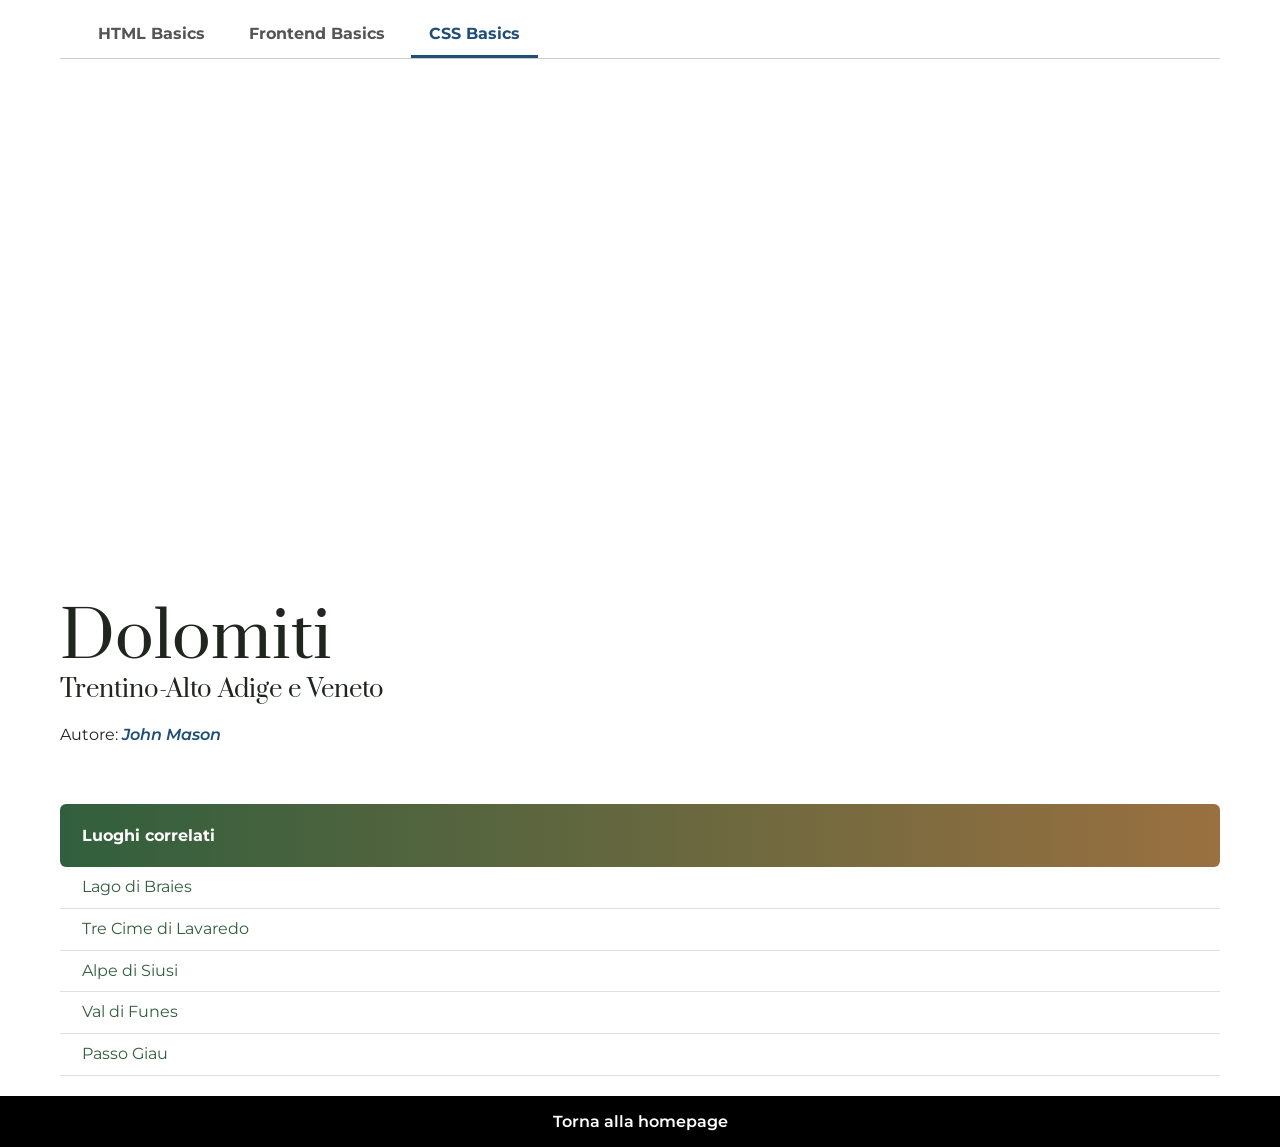
==== css-basics/index.html @ e8154440 "Add CSS Basics section with multiple landscape pages and styles" ====
<!doctype html>
<html lang="it">
  <head>
    <meta charset="UTF-8" />
    <meta name="viewport" content="width=device-width, initial-scale=1.0" />
    <title>Dolomiti | CSS Basics</title>
    <link rel="preconnect" href="https://fonts.googleapis.com" />
    <link rel="preconnect" href="https://fonts.gstatic.com" crossorigin />
    <link
      href="https://fonts.googleapis.com/css2?family=Montserrat:ital,wght@0,400;1,600&family=Prata&display=swap"
      rel="stylesheet"
    />
    <link rel="stylesheet" href="../assets/css/style.css?v=2" />
    <link rel="stylesheet" href="../assets/css/css-basics.css?v=1" />
  </head>
  <body
    class="landscape-page"
    style="
      --accent-start: #315f3d;
      --accent-end: #9a7040;
      --landscape-image: url('https://thumb.wikimedia.org/wikipedia/commons/thumb/7/7c/Dolomite_panorama.jpg/1920px-Dolomite_panorama.jpg');
    "
  >
    <nav class="tabs" aria-label="Esercitazioni">
      <a class="tab" href="../index.html">HTML Basics</a>
      <a class="tab" href="../frontend-basics.html">Frontend Basics</a>
      <a class="tab active" href="index.html" aria-current="page">CSS Basics</a>
    </nav>
    <main class="main-section">
      <div class="image-container" role="img" aria-label="Panorama delle Dolomiti"></div>
      <h1>Dolomiti</h1>
      <h3>Trentino-Alto Adige e Veneto</h3>
      <p class="photo-credit">
        Autore:
        <a
          href="https://commons.wikimedia.org/wiki/File:Dolomite_panorama.jpg"
          target="_blank"
          rel="noopener noreferrer"
          >John Mason</a
        >
      </p>
      <h6>Luoghi correlati</h6>
      <ul class="related-list">
        <li><a href="./lago-di-braies.html">Lago di Braies</a></li>
        <li><a href="./tre-cime-di-lavaredo.html">Tre Cime di Lavaredo</a></li>
        <li><a href="./alpe-di-siusi.html">Alpe di Siusi</a></li>
        <li><a href="./val-di-funes.html">Val di Funes</a></li>
        <li><a href="./passo-giau.html">Passo Giau</a></li>
      </ul>
    </main>
    <footer class="landscape-footer"><a href="./index.html">Torna alla homepage</a></footer>
  </body>
</html>
---- assets/css/style.css ----
body {
  font-family: Arial, sans-serif;
  background-color: #f4f4f4;
  color: #333333;
  margin: 0;
  padding: 30px;
}

* {
  box-sizing: border-box;
}

h1 {
  text-align: center;
  color: #1f4e79;
  font-size: 40px;
}

h2 {
  color: #1f4e79;
  border-bottom: 2px solid #1f4e79;
  padding-bottom: 5px;
  margin-top: 35px;
}

img {
  display: block;
  width: 200px;
  height: 200px;
  object-fit: cover;
  border-radius: 50%;
  margin: 20px auto;
}

a {
  color: #1f4e79;
  text-decoration: none;
}

a:hover {
  text-decoration: underline;
}

table {
  width: 100%;
  border-collapse: collapse;
  margin-top: 15px;
  margin-bottom: 30px;
}

th,
td {
  border: 1px solid #cccccc;
  padding: 12px;
  text-align: left;
}

th {
  background-color: #1f4e79;
  color: white;
}

tr:nth-child(even) {
  background-color: #e9e9e9;
}

tr:hover {
  background-color: #dddddd;
}

ul {
  line-height: 1.8;
}

p {
  line-height: 1.6;
}

.container {
  max-width: 1000px;
  margin: 0 auto;
  background-color: white;
  padding: 40px;
}

.tabs {
  display: flex;
  gap: 8px;
  margin-bottom: 32px;
  border-bottom: 1px solid #cccccc;
}

.tab {
  padding: 12px 18px;
  border-bottom: 3px solid transparent;
  color: #555555;
  font-weight: bold;
}

.tab:hover {
  color: #1f4e79;
  text-decoration: none;
}

.tab.active {
  border-bottom-color: #1f4e79;
  color: #1f4e79;
}

.form-page {
  max-width: 760px;
}

.form-header {
  margin-bottom: 32px;
}

.form-header h1 {
  margin: 6px 0 10px;
  text-align: left;
}

.form-header p {
  margin: 0;
  color: #666666;
}

form {
  display: grid;
  gap: 24px;
}

fieldset {
  margin: 0;
  padding: 24px 0;
  border: 0;
  border-top: 1px solid #dddddd;
}

legend {
  padding: 0 12px 0 0;
  color: #1f4e79;
  font-size: 20px;
  font-weight: bold;
}

.form-grid {
  display: grid;
  grid-template-columns: repeat(2, minmax(0, 1fr));
  gap: 20px;
  margin-top: 8px;
}

.form-field {
  display: grid;
  gap: 8px;
}

.form-field.full-width {
  grid-column: 1 / -1;
}

label {
  font-weight: bold;
}

input[type='text'],
input[type='email'],
input[type='password'],
input[type='date'],
input[type='number'] {
  width: 100%;
  min-height: 44px;
  padding: 10px 12px;
  border: 1px solid #aaaaaa;
  border-radius: 4px;
  background-color: #ffffff;
  color: #333333;
  font: inherit;
}

input:focus-visible,
button:focus-visible,
.tab:focus-visible {
  outline: 3px solid #e0aa3e;
  outline-offset: 2px;
}

.field-help {
  margin: 4px 0 14px;
  color: #666666;
}

.choice-grid {
  display: grid;
  grid-template-columns: repeat(3, minmax(0, 1fr));
  gap: 10px;
}

.choice,
.terms-choice {
  display: flex;
  align-items: center;
  gap: 9px;
  font-weight: normal;
}

.choice {
  min-height: 44px;
  padding: 10px 12px;
  border: 1px solid #cccccc;
  border-radius: 4px;
}

input[type='checkbox'],
input[type='radio'] {
  width: 18px;
  height: 18px;
  margin: 0;
  accent-color: #1f4e79;
}

button[type='submit'] {
  justify-self: start;
  min-height: 46px;
  padding: 12px 22px;
  border: 0;
  border-radius: 4px;
  background-color: #1f4e79;
  color: #ffffff;
  font: inherit;
  font-weight: bold;
  cursor: pointer;
}

button[type='submit']:hover {
  background-color: #173c5e;
}

@media (max-width: 600px) {
  body {
    padding: 12px;
  }

  .container {
    padding: 24px 18px;
  }

  .tabs {
    overflow-x: auto;
  }

  .tab {
    flex: 0 0 auto;
    padding: 10px 12px;
  }

  .form-header h1 {
    font-size: 32px;
  }

  .form-grid,
  .choice-grid {
    grid-template-columns: 1fr;
  }

  table {
    display: block;
    overflow-x: auto;
  }
}
---- assets/css/css-basics.css ----
.landscape-page {
  margin: 0;
  padding: 0;
  background-color: #ffffff;
  color: #202520;
  font-family: 'Montserrat', sans-serif;
}

.landscape-page .tabs {
  max-width: 1160px;
  margin: 0 auto;
  padding: 12px 20px 0;
}

.main-section {
  max-width: 1200px;
  margin: 0 auto;
  padding: 20px;
}

.image-container {
  height: 500px;
  border-radius: 6px;
  background-image: var(--landscape-image);
  background-position: center;
  background-size: cover;
}

.landscape-page h1,
.landscape-page h3 {
  margin-bottom: 0;
  color: #202520;
  font-family: 'Prata', serif;
  font-weight: 400;
  text-align: left;
}

.landscape-page h1 {
  margin-top: 24px;
  font-size: 64px;
  line-height: 1.1;
}

.landscape-page h3 {
  margin-top: 0;
  font-size: 24px;
}

.photo-credit a {
  font-weight: 600;
  font-style: italic;
}

.landscape-page h6 {
  margin-top: 56px;
  margin-bottom: 0;
  padding: 22px;
  border-radius: 6px;
  background: linear-gradient(90deg, var(--accent-start), var(--accent-end));
  color: #ffffff;
  font-size: 16px;
}

.related-list {
  margin: 0;
  padding: 0;
  list-style: none;
}

.related-list li {
  padding: 6px 0 6px 22px;
  border-bottom: 1px solid #dfdfdf;
}

.related-list a {
  color: var(--accent-start);
  text-decoration: none;
}

.related-list a:hover {
  text-decoration: underline;
}

.related-list a:visited {
  color: var(--accent-start);
}

.landscape-footer {
  padding: 16px;
  background-color: #000000;
  color: #ffffff;
  text-align: center;
}

.landscape-footer a {
  color: #ffffff;
  font-weight: 600;
}

@media (max-width: 700px) {
  .landscape-page .tabs {
    padding-inline: 12px;
  }

  .main-section {
    padding: 20px;
  }

  .image-container {
    height: 360px;
  }

  .landscape-page h1 {
    font-size: 44px;
  }
}
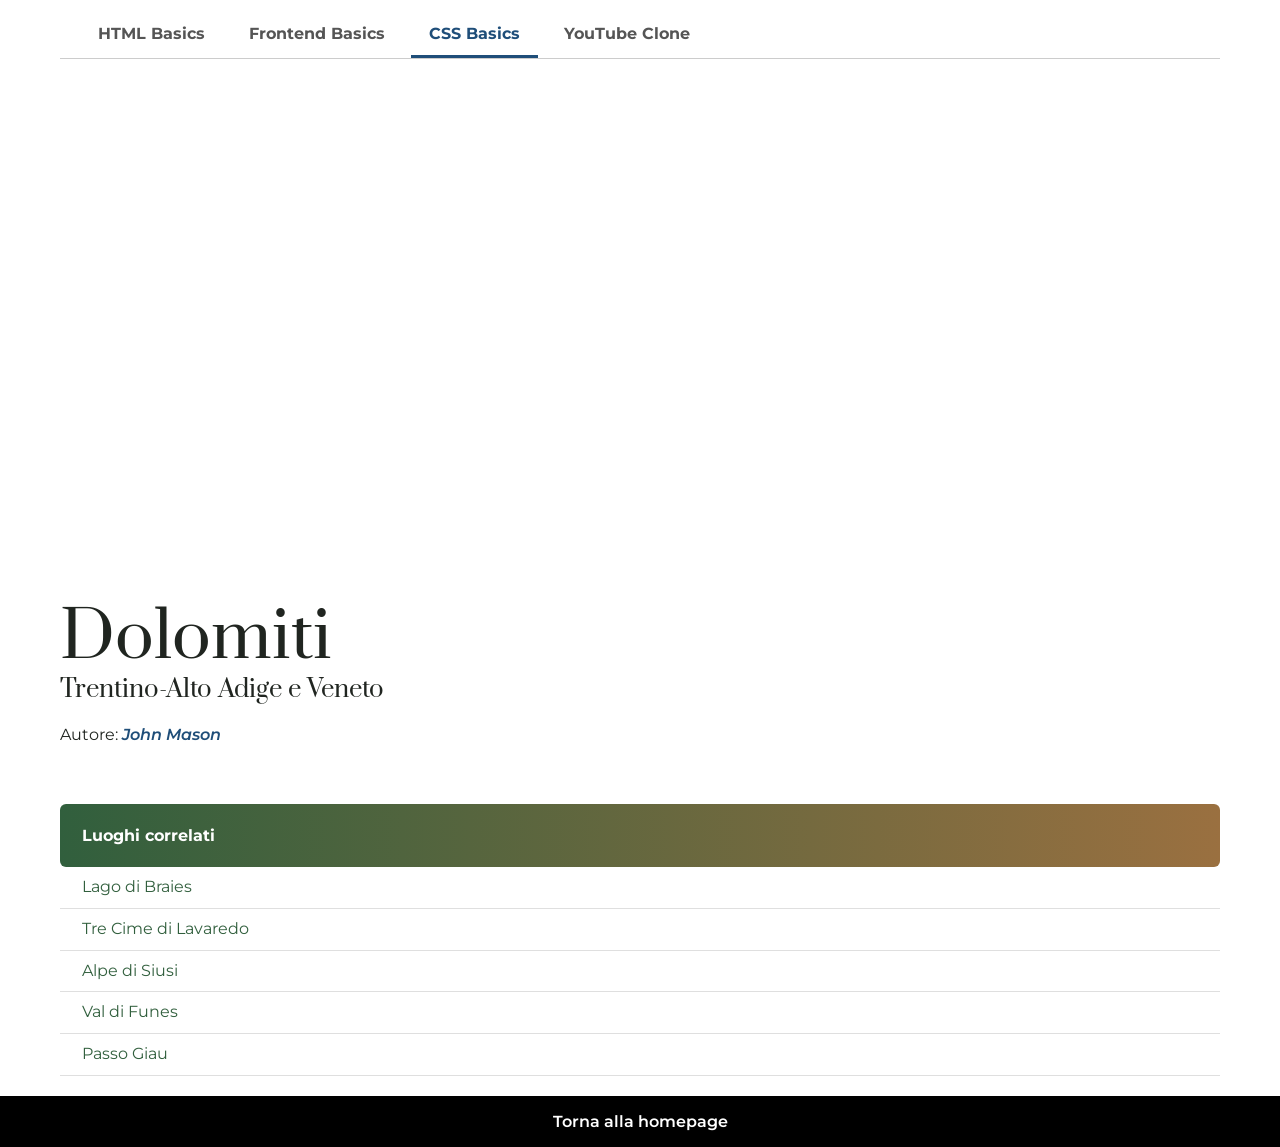
==== commit b957aeae: "Add initial implementation of YouTube clone with SVG logo, HTML structure, and CSS styling - Created" ====
--- a/css-basics/index.html
+++ b/css-basics/index.html
@@ -25,6 +25,7 @@
       <a class="tab" href="../index.html">HTML Basics</a>
       <a class="tab" href="../frontend-basics.html">Frontend Basics</a>
       <a class="tab active" href="index.html" aria-current="page">CSS Basics</a>
+      <a class="tab" href="../youtube-clone/index.html">YouTube Clone</a>
     </nav>
     <main class="main-section">
       <div class="image-container" role="img" aria-label="Panorama delle Dolomiti"></div>
@@ -33,7 +34,7 @@
       <p class="photo-credit">
         Autore:
         <a
-          href="https://commons.wikimedia.org/wiki/File:Dolomite_panorama.jpg"
+          href="https://www.flickr.com/photos/91451979@N00/"
           target="_blank"
           rel="noopener noreferrer"
           >John Mason</a
